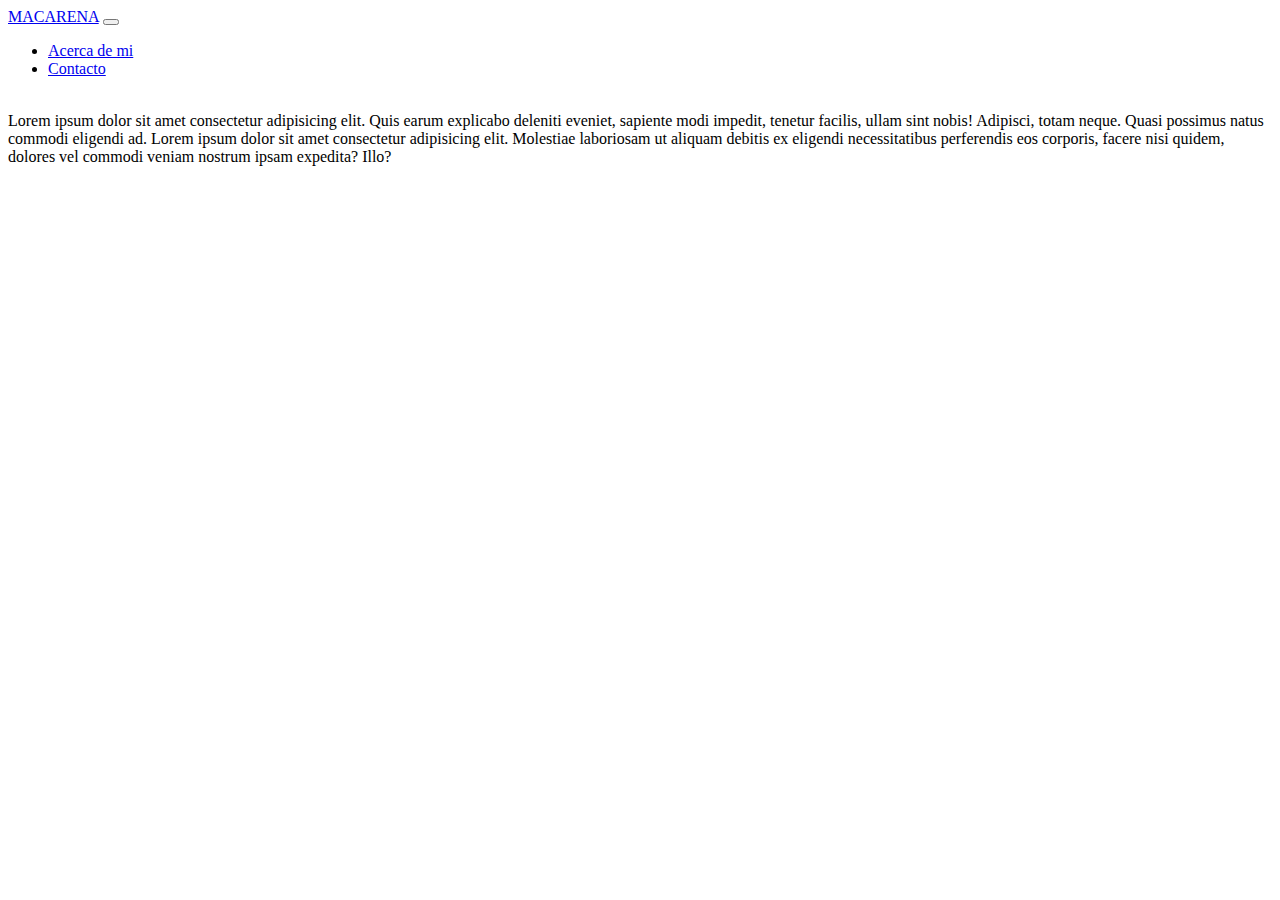
==== secciones/about.html @ e9e88d34 "se agrega About" ====
<!DOCTYPE html>
<html lang="en">

<head>
    <meta charset="UTF-8">
    <meta name="viewport" content="width=device-width, initial-scale=1.0">
    <title>Document</title>
</head>

<body>
    <nav class="navbar navbar-expand lg navbar-light bg-light ">
        <a class="navbar-brand" href="../index.html">MACARENA</a>
        <button class="navbar-toggler" type="button" data-toggle="collapse" data-target="#navbarNav"
            aria-controls="navbarNav" aria-expanded="false" aria-label="Toggle navigation">
            <span class="navbar-toggler-icon"></span>
        </button>
        <div class="collapse navbar-collapse justify-content-end" id="navbarNav">
            <ul class="navbar-nav ">
                <li class="nav-item">
                    <a class="nav-link" href="./about.html">Acerca de mi</a>
                </li>
                <li class="nav-item">
                    <a class="nav-link" href="./contacto.html">Contacto</a>
                </li>
            </ul>
        </div>
    </nav>
    <main>
        <section class="about">
            <div><img src="../pic/DSC_9014.png" width="50%" alt=""></div>
            <div>Lorem ipsum dolor sit amet consectetur adipisicing elit. Quis earum explicabo deleniti eveniet,
                sapiente modi impedit, tenetur facilis, ullam sint nobis! Adipisci, totam neque. Quasi possimus natus
                commodi eligendi ad.
                Lorem ipsum dolor sit amet consectetur adipisicing elit. Molestiae laboriosam ut aliquam debitis ex
                eligendi necessitatibus perferendis eos corporis, facere nisi quidem, dolores vel commodi veniam nostrum
                ipsam expedita? Illo?
            </div>
        </section>
    </main>

    <link href="https://cdn.jsdelivr.net/npm/bootstrap@5.2.3/dist/css/bootstrap.min.css" rel="stylesheet"
        integrity="sha384-rbsA2VBKQhggwzxH7pPCaAqO46MgnOM80zW1RWuH61DGLwZJEdK2Kadq2F9CUG65" crossorigin="anonymous">
    <script src="https://cdn.jsdelivr.net/npm/bootstrap@5.2.3/dist/js/bootstrap.bundle.min.js"
        integrity="sha384-kenU1KFdBIe4zVF0s0G1M5b4hcpxyD9F7jL+jjXkk+Q2h455rYXK/7HAuoJl+0I4"
        crossorigin="anonymous"></script>
    <script src="./app.js"></script>
</body>

</html>
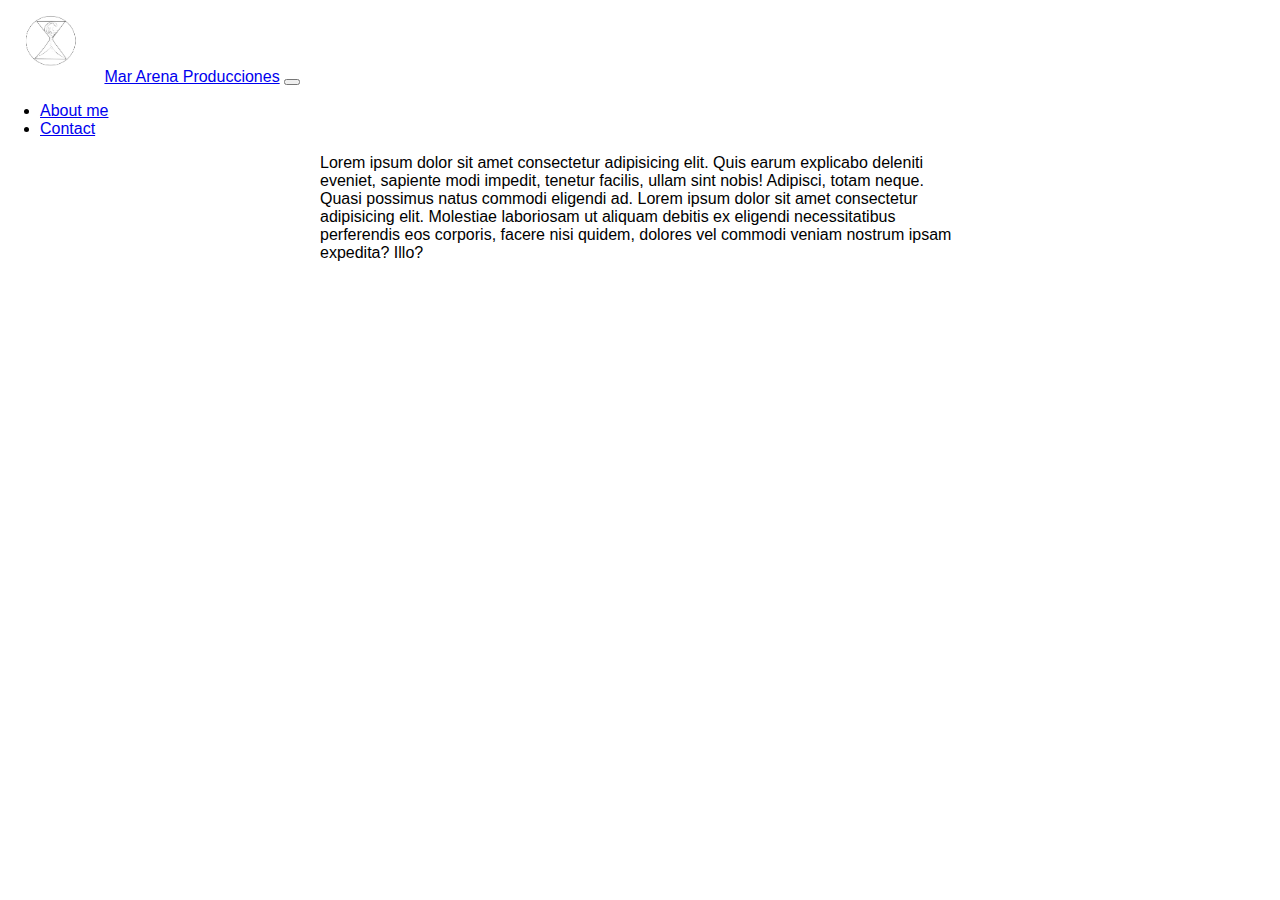
==== commit 91043da0: "avances" ====
--- a/secciones/about.html
+++ b/secciones/about.html
@@ -4,30 +4,36 @@
 <head>
     <meta charset="UTF-8">
     <meta name="viewport" content="width=device-width, initial-scale=1.0">
-    <title>Document</title>
+    <link rel="stylesheet" href="./stylesec.css">
+    <title>Mar Arena Producciones</title>
 </head>
 
 <body>
-    <nav class="navbar navbar-expand lg navbar-light bg-light ">
-        <a class="navbar-brand" href="../index.html">MACARENA</a>
-        <button class="navbar-toggler" type="button" data-toggle="collapse" data-target="#navbarNav"
-            aria-controls="navbarNav" aria-expanded="false" aria-label="Toggle navigation">
-            <span class="navbar-toggler-icon"></span>
-        </button>
-        <div class="collapse navbar-collapse justify-content-end" id="navbarNav">
-            <ul class="navbar-nav ">
-                <li class="nav-item">
-                    <a class="nav-link" href="./about.html">Acerca de mi</a>
-                </li>
-                <li class="nav-item">
-                    <a class="nav-link" href="./contacto.html">Contacto</a>
-                </li>
-            </ul>
+
+    <nav class="navbar navbar-expand-lg bg-body-tertiary">
+        <div class="container-fluid">
+            <img class="logo" src="../pic/LogoMaca-removebg-preview.png" alt="">
+            <a class="navbar-brand" href="../index.html">Mar Arena Producciones</a>
+            <button class="navbar-toggler" type="button" data-bs-toggle="collapse"
+                data-bs-target="#navbarSupportedContent" aria-controls="navbarSupportedContent" aria-expanded="false"
+                aria-label="Toggle navigation">
+                <span class="navbar-toggler-icon"></span>
+            </button>
+            <div class="collapse navbar-collapse" id="navbarSupportedContent">
+                <ul class="navbar-nav me-auto mb-2 mb-lg-0">
+                    <li class="nav-item">
+                        <a class="nav-link active" aria-current="page" href="./about.html">About me</a>
+                    </li>
+                    <li class="nav-item">
+                        <a class="nav-link active" aria-current="page" href="./contact.html">Contact</a>
+                    </li>
+
+            </div>
         </div>
     </nav>
     <main>
         <section class="about">
-            <div><img src="../pic/DSC_9014.png" width="50%" alt=""></div>
+            <div><img src="../pic/DSC_9014.png" width="80%" alt=""></div>
             <div>Lorem ipsum dolor sit amet consectetur adipisicing elit. Quis earum explicabo deleniti eveniet,
                 sapiente modi impedit, tenetur facilis, ullam sint nobis! Adipisci, totam neque. Quasi possimus natus
                 commodi eligendi ad.
--- a/secciones/stylesec.css
+++ b/secciones/stylesec.css
@@ -0,0 +1,78 @@
+body {
+    margin: 0;
+    padding: 0;
+    font-family: 'Arial', sans-serif;
+}
+
+.titulo {
+    text-align: center;
+    margin: 2%;
+}
+
+
+.logo {
+    width: 100px;
+}
+
+.contact-container {
+    display: flex;
+    text-align: center;
+}
+
+
+.contacts {
+    display: flex;
+    text-align: center;
+    justify-content: center;
+}
+
+.contacts a {
+    text-decoration: none;
+}
+
+.contact {
+    display: flex;
+    align-items: center;
+    margin: 20px;
+}
+
+.contact img {
+    width: 30px;
+
+}
+
+.about {
+    display: flex;
+    align-items: center;
+    margin: auto;
+    max-width: 50%;
+}
+
+.container-reels {
+    display: flex;
+    flex-direction: row;
+    flex-wrap: wrap;
+    align-items: center;
+    justify-content: center;
+    padding: 1%;
+}
+
+.reel {
+    margin: 2%;
+}
+
+#miFormulario {
+    display: block;
+}
+
+.container-form {
+    display: flex;
+    flex-wrap: wrap;
+    justify-content: center;
+    align-items: center;
+    margin: 10px;
+}
+
+.form-button {
+    text-align: center;
+}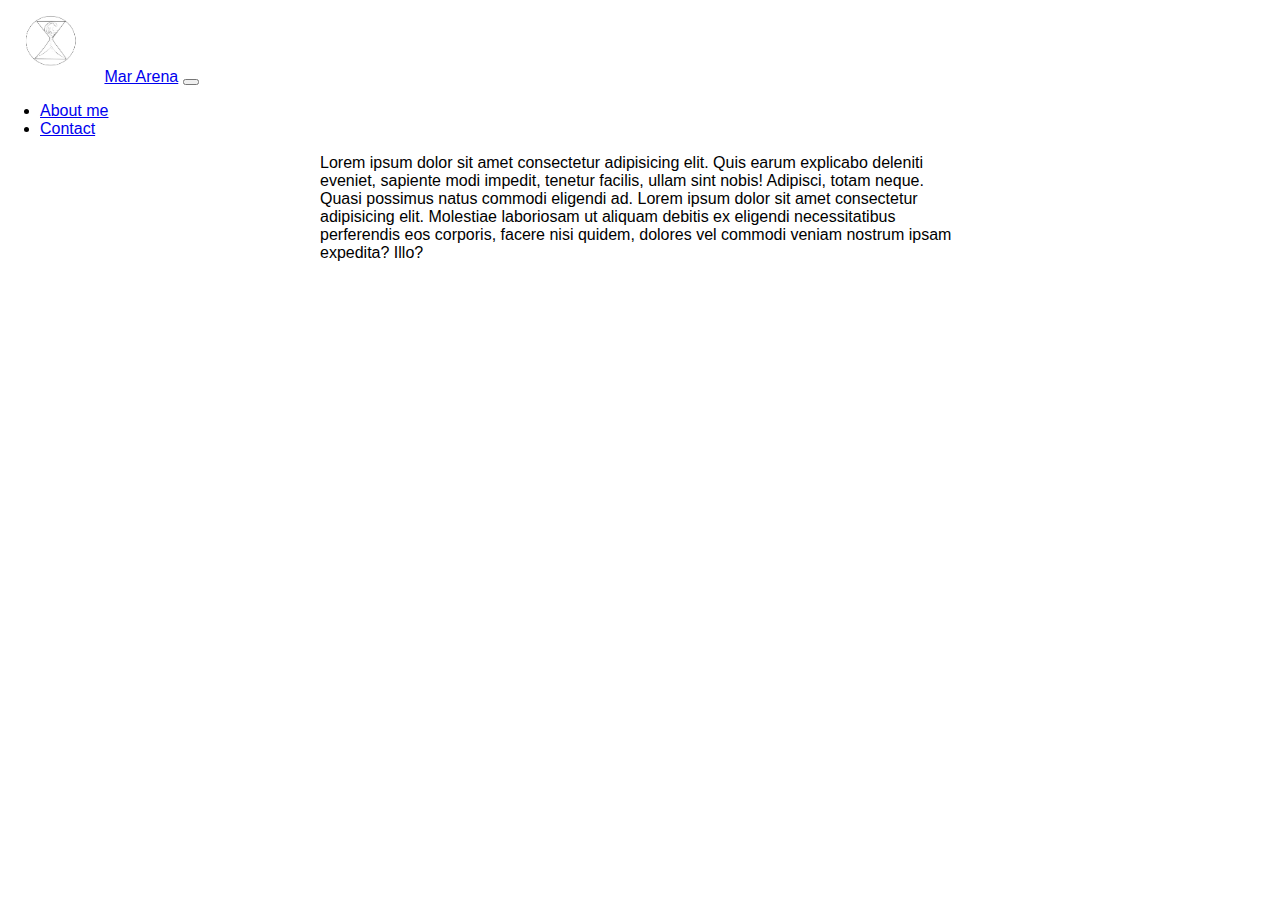
==== commit 048539b6: "nuevoSlide" ====
--- a/secciones/about.html
+++ b/secciones/about.html
@@ -13,7 +13,7 @@
     <nav class="navbar navbar-expand-lg bg-body-tertiary">
         <div class="container-fluid">
             <img class="logo" src="../pic/LogoMaca-removebg-preview.png" alt="">
-            <a class="navbar-brand" href="../index.html">Mar Arena Producciones</a>
+            <a class="navbar-brand" href="../index.html">Mar Arena</a>
             <button class="navbar-toggler" type="button" data-bs-toggle="collapse"
                 data-bs-target="#navbarSupportedContent" aria-controls="navbarSupportedContent" aria-expanded="false"
                 aria-label="Toggle navigation">
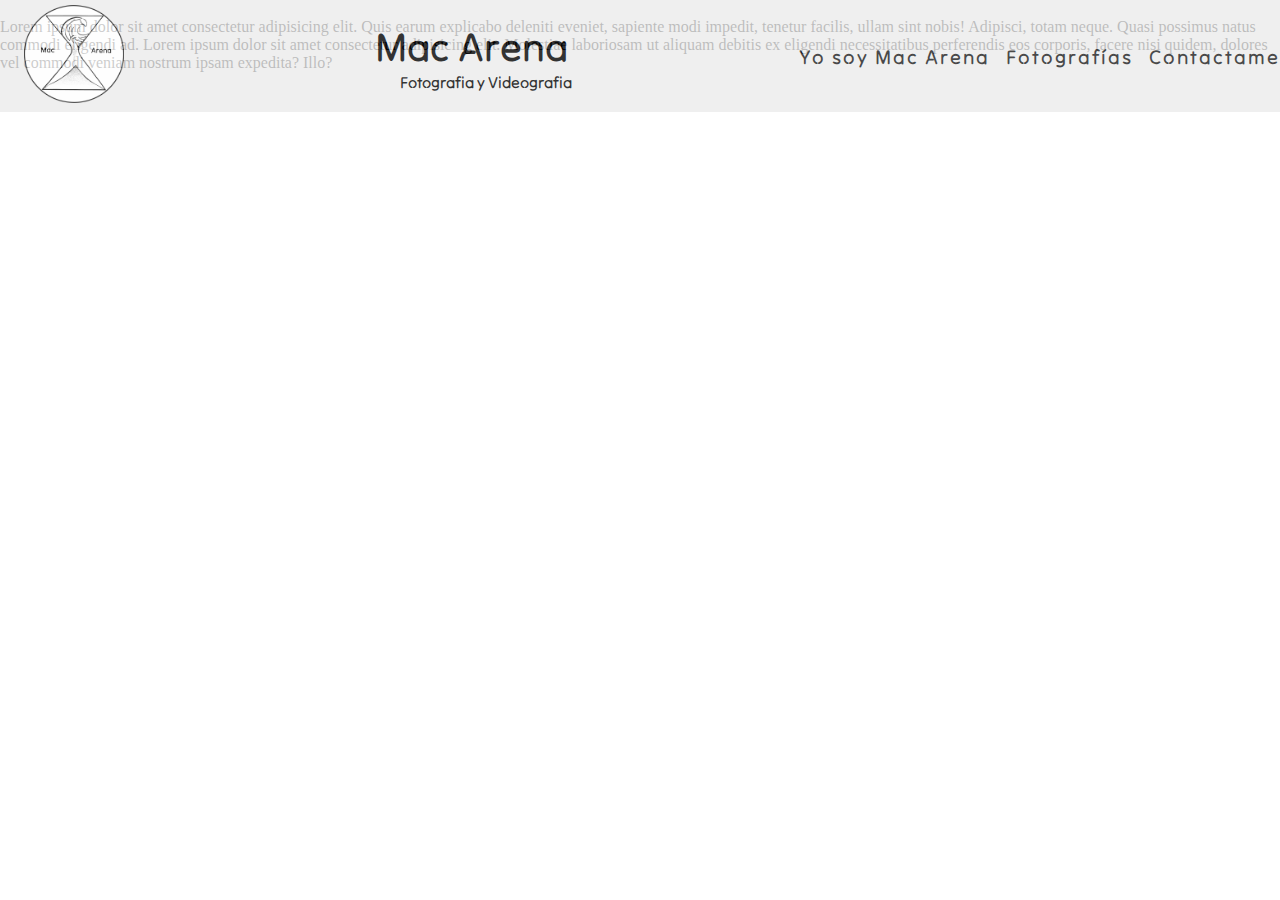
==== commit f4e0dd22: "avances" ====
--- a/secciones/about.html
+++ b/secciones/about.html
@@ -4,33 +4,35 @@
 <head>
     <meta charset="UTF-8">
     <meta name="viewport" content="width=device-width, initial-scale=1.0">
-    <link rel="stylesheet" href="./stylesec.css">
+    <link rel="stylesheet" href="../style.css">
     <title>Mar Arena Producciones</title>
 </head>
 
 <body>
-
-    <nav class="navbar navbar-expand-lg bg-body-tertiary">
-        <div class="container-fluid">
-            <img class="logo" src="../pic/LogoMaca-removebg-preview.png" alt="">
-            <a class="navbar-brand" href="../index.html">Mar Arena</a>
-            <button class="navbar-toggler" type="button" data-bs-toggle="collapse"
-                data-bs-target="#navbarSupportedContent" aria-controls="navbarSupportedContent" aria-expanded="false"
-                aria-label="Toggle navigation">
-                <span class="navbar-toggler-icon"></span>
-            </button>
-            <div class="collapse navbar-collapse" id="navbarSupportedContent">
-                <ul class="navbar-nav me-auto mb-2 mb-lg-0">
-                    <li class="nav-item">
-                        <a class="nav-link active" aria-current="page" href="./about.html">About me</a>
-                    </li>
-                    <li class="nav-item">
-                        <a class="nav-link active" aria-current="page" href="./contact.html">Contact</a>
-                    </li>
-
-            </div>
+    <header>
+        <a href="../index.html"><img class="logo" src="../pic/LogoFinal.png" alt="Logo"></a>
+        <div class="titulo">
+            <h2>Mac Arena</h2>
+            <p> Fotografia y Videografia</p>
         </div>
-    </nav>
+        <button id="abrir" class="abrir-menu"><svg xmlns="http://www.w3.org/2000/svg" width="16" height="16"
+                fill="currentColor" viewBox="0 0 16 16">
+                <path fill-rule="evenodd"
+                    d="M2.5 12a.5.5 0 0 1 .5-.5h10a.5.5 0 0 1 0 1H3a.5.5 0 0 1-.5-.5zm0-4a.5.5 0 0 1 .5-.5h10a.5.5 0 0 1 0 1H3a.5.5 0 0 1-.5-.5zm0-4a.5.5 0 0 1 .5-.5h10a.5.5 0 0 1 0 1H3a.5.5 0 0 1-.5-.5z" />
+            </svg></button>
+        <nav class="nav" id="nav">
+            <button class="cerrar-menu" id="cerrar"><svg xmlns="http://www.w3.org/2000/svg" width="16" height="16"
+                    fill="currentColor" viewBox="0 0 16 16">
+                    <path
+                        d="M4.646 4.646a.5.5 0 0 1 .708 0L8 7.293l2.646-2.647a.5.5 0 0 1 .708.708L8.707 8l2.647 2.646a.5.5 0 0 1-.708.708L8 8.707l-2.646 2.647a.5.5 0 0 1-.708-.708L7.293 8 4.646 5.354a.5.5 0 0 1 0-.708z" />
+                </svg></button>
+            <ul class="nav-list">
+                <li><a href="./about.html">Yo soy Mac Arena</a></li>
+                <li><a href="./Producciones/indexProdu.html">Fotografías</a></li>
+                <li><a href="./contact.html">Contactame</a></li>
+            </ul>
+        </nav>
+    </header>
     <main>
         <section class="about">
             <div><img src="../pic/DSC_9014.png" width="80%" alt=""></div>
--- a/style.css
+++ b/style.css
@@ -0,0 +1,175 @@
+@import url('https://fonts.googleapis.com/css2?family=Dancing+Script&family=Noto+Serif+JP:wght@200&family=Quicksand:wght@300&family=Tilt+Neon&display=swap');
+@import url('https://fonts.googleapis.com/css2?family=Dancing+Script&family=Noto+Serif+JP:wght@200&family=Quicksand:wght@300&family=Tilt+Neon&display=swap');
+
+* {
+    margin: 0;
+    padding: 0;
+    box-sizing: border-box;
+}
+
+
+.logo {
+    width: 100px;
+    margin: 1.5em;
+}
+
+.titulo h2 {
+    font-family: 'Dancing Script', cursive;
+    font-family: 'Noto Serif JP', serif;
+    font-family: 'Quicksand', sans-serif;
+    font-family: 'Tilt Neon', sans-serif;
+    font-size: 40px;
+}
+
+.titulo h3 {
+    font-family: 'Dancing Script', cursive;
+    font-family: 'Noto Serif JP', serif;
+    font-family: 'Quicksand', sans-serif;
+    font-family: 'Tilt Neon', sans-serif;
+    font-size: 45px;
+}
+
+.titulo p {
+    font-family: 'Dancing Script', cursive;
+    font-family: 'Noto Serif JP', serif;
+    font-family: 'Quicksand', sans-serif;
+    font-family: 'Tilt Neon', sans-serif;
+    margin-left: 25px;
+}
+
+header {
+    top: 0;
+    display: flex;
+    align-items: center;
+    justify-content: space-between;
+    background-color: #ececec;
+    position: fixed;
+    z-index: 100;
+    width: 100%;
+    height: 7rem;
+    opacity: 80%;
+}
+
+.nav-list {
+    list-style-type: none;
+    display: flex;
+    gap: 1rem;
+}
+
+.nav-list li a {
+    text-decoration: none;
+    color: #1c1c1c;
+    font-family: 'Dancing Script', cursive;
+    font-family: 'Noto Serif JP', serif;
+    font-family: 'Quicksand', sans-serif;
+    font-family: 'Tilt Neon', sans-serif;
+    letter-spacing: 2px;
+    font-size: 20px;
+}
+
+.nav-list li a:hover {
+    border-bottom: 2px solid #1F6F8B;
+}
+
+.abrir-menu,
+.cerrar-menu {
+    display: none;
+}
+
+.slider {
+    width: 100%;
+    overflow: hidden;
+
+}
+
+.slider-inner {
+    display: flex;
+    flex-direction: row;
+    flex-wrap: nowrap;
+    transition: all 0.5s ease-in-out;
+
+}
+
+.slider-inner img {
+    aspect-ratio: 16/9;
+    object-fit: cover;
+}
+
+img {
+    width: 100%;
+}
+
+/*BOTON FLOTANTE WS*/
+
+.btn-flotante {
+    position: fixed;
+    bottom: 40px;
+    right: 40px;
+    transition: all 300ms ease 0ms;
+    z-index: 99;
+    width: 90px;
+
+}
+
+.btn-flotante:hover {
+    transform: translateY(-7px);
+}
+
+footer {
+    text-align: center;
+    margin: 4em;
+}
+
+
+@media screen and (max-width: 550px) {
+
+    .btn-flotante {
+        bottom: auto;
+    }
+
+    .slider-inner {
+        margin-top: 5rem;
+    }
+
+    .abrir-menu,
+    .cerrar-menu {
+        display: block;
+        border: 0;
+        font-size: 1.25rem;
+
+        cursor: pointer;
+    }
+
+    .cerrar-menu {
+        color: #211212;
+    }
+
+    .nav {
+        opacity: 0;
+        visibility: hidden;
+        display: flex;
+        flex-direction: column;
+        align-items: end;
+        gap: 1rem;
+        position: absolute;
+        top: 0;
+        right: 0;
+        bottom: 0;
+        padding: 0;
+    }
+
+    .nav.visible {
+        opacity: 1;
+        visibility: visible;
+    }
+
+    .nav-list {
+        flex-direction: column;
+        align-items: end;
+        background-color: black;
+    }
+
+    .nav-list li a {
+        color: #548CA8;
+    }
+}